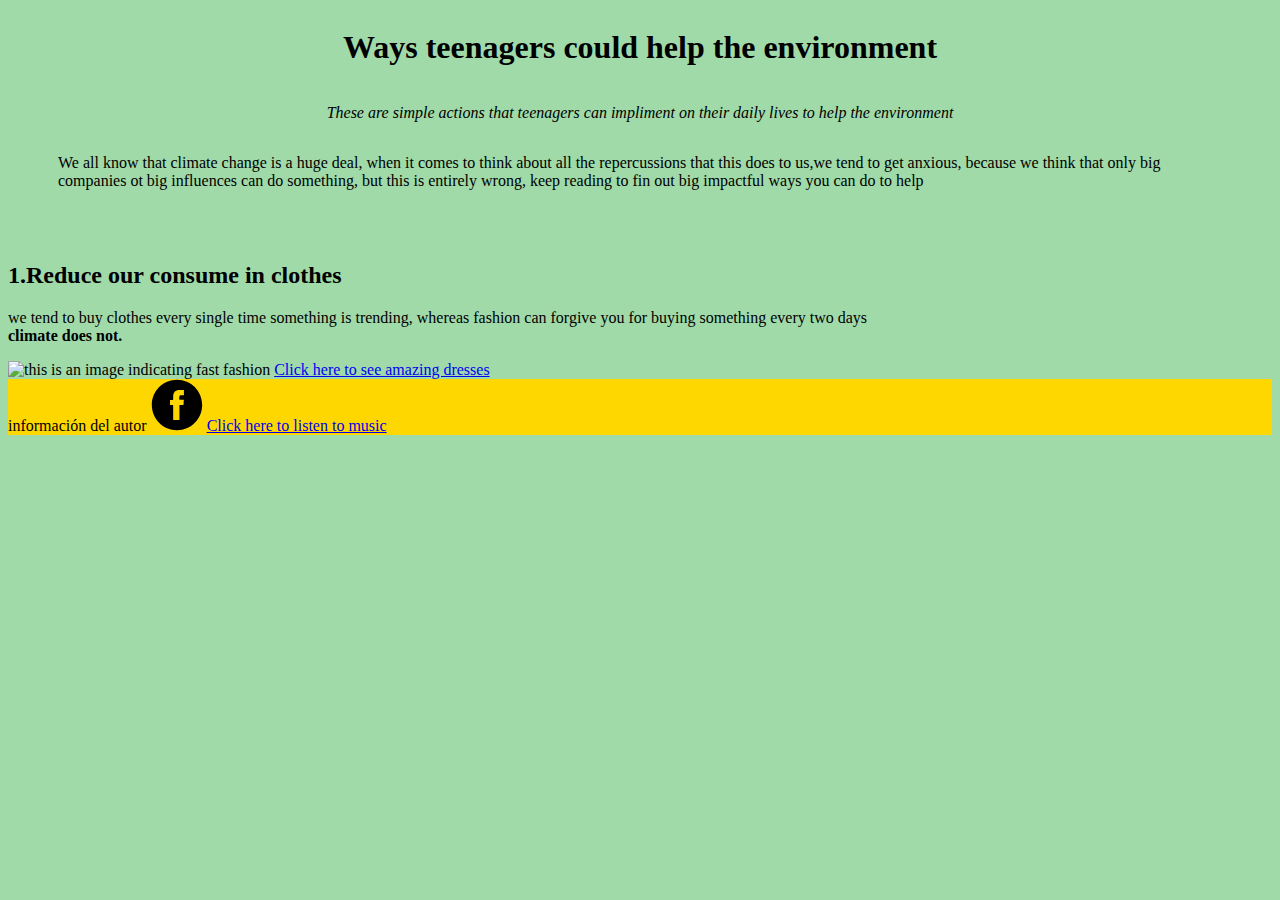
==== index.html @ bc01d17e "Add files via upload" ====
<!DOCTYPE html>
<html lang="es">
<head>
    <title>Mi primera página</title>
    <style>
    div {
         display: flex:
           }
           header {
             display:flex;
           flex-direction: column;
         align-items: center;
        font-style:
       }
        footer {
          margin-top: auto;
          background: gold;
        }

        body {
          background-color: #A0DAA9;
        }

        div#lola {
          margin: 0 50px;
          font-size: 16px;

        }
       </style>
</head>
<body>
  <header>
        <h1> Ways teenagers could help the environment </h1>
        <p> <em>These are simple actions that teenagers can impliment on their daily lives to help the environment</em> </p>

  </header>

<div id="lola">  <p> We all know that climate change is a huge deal, when it comes to think about all the repercussions that this does to us,we tend to get anxious, because we think that only big companies ot big influences can do something, but this is entirely wrong, keep reading to fin out big impactful ways you can do to help </p></div>
  <br>
  <br>
  <h2> 1.Reduce our consume in clothes </h2>
  <p> we tend to buy clothes every single time something is trending, whereas fashion can forgive you for buying something every two days<br> <strong> climate does not.</strong> </p>
<img src="https://www.greenpeace.org/static/planet4-mexico-stateless/2021/01/a95e7095-gp0sto8i1-1024x682.jpg"alt="this is an image indicating fast fashion">

  <a href="https://www.pinterest.ca/"> Click here to see amazing dresses </a>

<footer>información del autor

  <?xml version="1.0" encoding="utf-8"?>
  <!-- Generator: Adobe Illustrator 22.0.1, SVG Export Plug-In . SVG Version: 6.00 Build 0)  -->
  <svg fill="#000000" width="52" height="52" version="1.1" id="lni_lni-facebook-oval" xmlns="http://www.w3.org/2000/svg" xmlns:xlink="http://www.w3.org/1999/xlink"
  	 x="0px" y="0px" viewBox="0 0 64 64" style="enable-background:new 0 0 64 64;" xml:space="preserve">
  <path d="M32,1C14.8,1,1,14.8,1,32s13.8,31,31,31s31-13.8,31-31S49.2,1,32,1z M40.2,19.9c-1.1,0-2,0-3.1,0c-1.4,0-2.3,0.7-2.3,2
  	c-0.1,1.1,0,2.3,0,3.2c0,0.4,0.1,0.4,0.4,0.4c1.5,0,3.1,0,4.6,0c0.4,0,0.6,0.1,0.6,0.6c-0.1,1.8-0.4,3.7-0.4,5.5
  	c0,0.4-0.1,0.4-0.6,0.4c-1.3,0-2.4,0-3.7,0c-0.8,0-0.7-0.1-0.7,0.7c0,5.8,0,11.3,0,17.1c0,0.6-0.1,0.7-0.7,0.7c-2.1,0-4.2,0-6.3,0
  	c-0.6,0-0.7-0.1-0.7-0.7c0-3,0-5.8,0-8.6c0-2.8,0-5.8,0-8.7c0-0.4-0.1-0.7-0.6-0.6c-0.8,0-1.8,0-2.7,0c-0.6,0.3-0.6,0.1-0.6-0.3
  	c0-1.8,0-3.5,0-5.5c0-0.4,0.1-0.4,0.4-0.4c1,0,1.8,0,2.8,0c0.6,0,0.7-0.1,0.7-0.7c0-1.4,0-2.7,0-4.2c0-1.7,0.4-3.2,1.4-4.6
  	c1.3-1.7,3.1-2.5,5.1-2.7c2.1-0.1,4.2,0,6.3-0.1c0.3,0,0.4,0.1,0.4,0.4c0,1.8,0,3.7,0,5.5C40.6,19.7,40.5,19.9,40.2,19.9z"/>
  </svg>

<a href="Piano/index2.html">Click here to listen to music </a>

</footer>
</body>
</html>
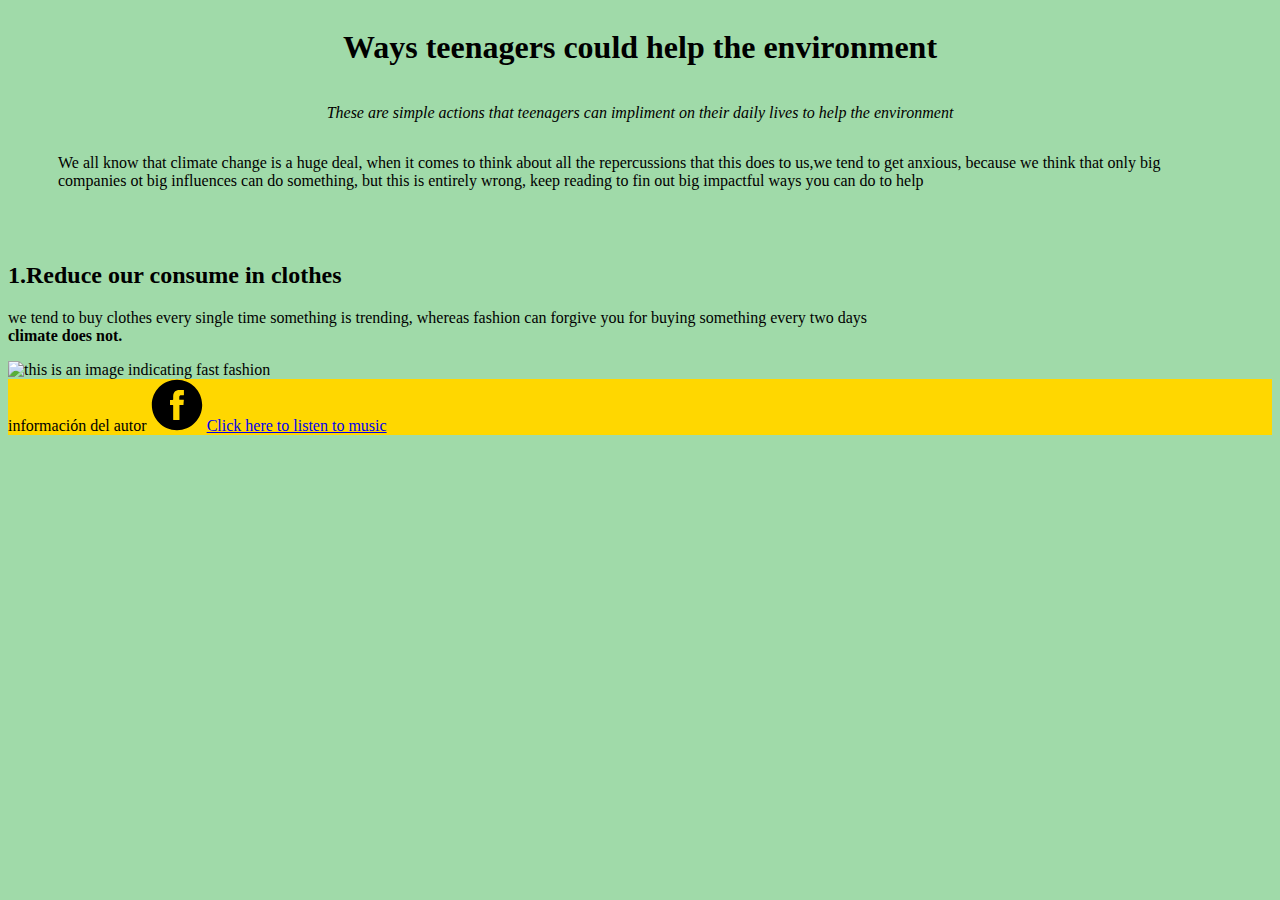
==== commit 122e3d70: "Add files via upload" ====
--- a/index.html
+++ b/index.html
@@ -42,7 +42,7 @@
   <p> we tend to buy clothes every single time something is trending, whereas fashion can forgive you for buying something every two days<br> <strong> climate does not.</strong> </p>
 <img src="https://www.greenpeace.org/static/planet4-mexico-stateless/2021/01/a95e7095-gp0sto8i1-1024x682.jpg"alt="this is an image indicating fast fashion">
 
-  <a href="https://www.pinterest.ca/"> Click here to see amazing dresses </a>
+
 
 <footer>información del autor
 
@@ -58,7 +58,7 @@
   	c1.3-1.7,3.1-2.5,5.1-2.7c2.1-0.1,4.2,0,6.3-0.1c0.3,0,0.4,0.1,0.4,0.4c0,1.8,0,3.7,0,5.5C40.6,19.7,40.5,19.9,40.2,19.9z"/>
   </svg>
 
-<a href="Piano/index2.html">Click here to listen to music </a>
+<a href="index2.html">Click here to listen to music </a>
 
 </footer>
 </body>
